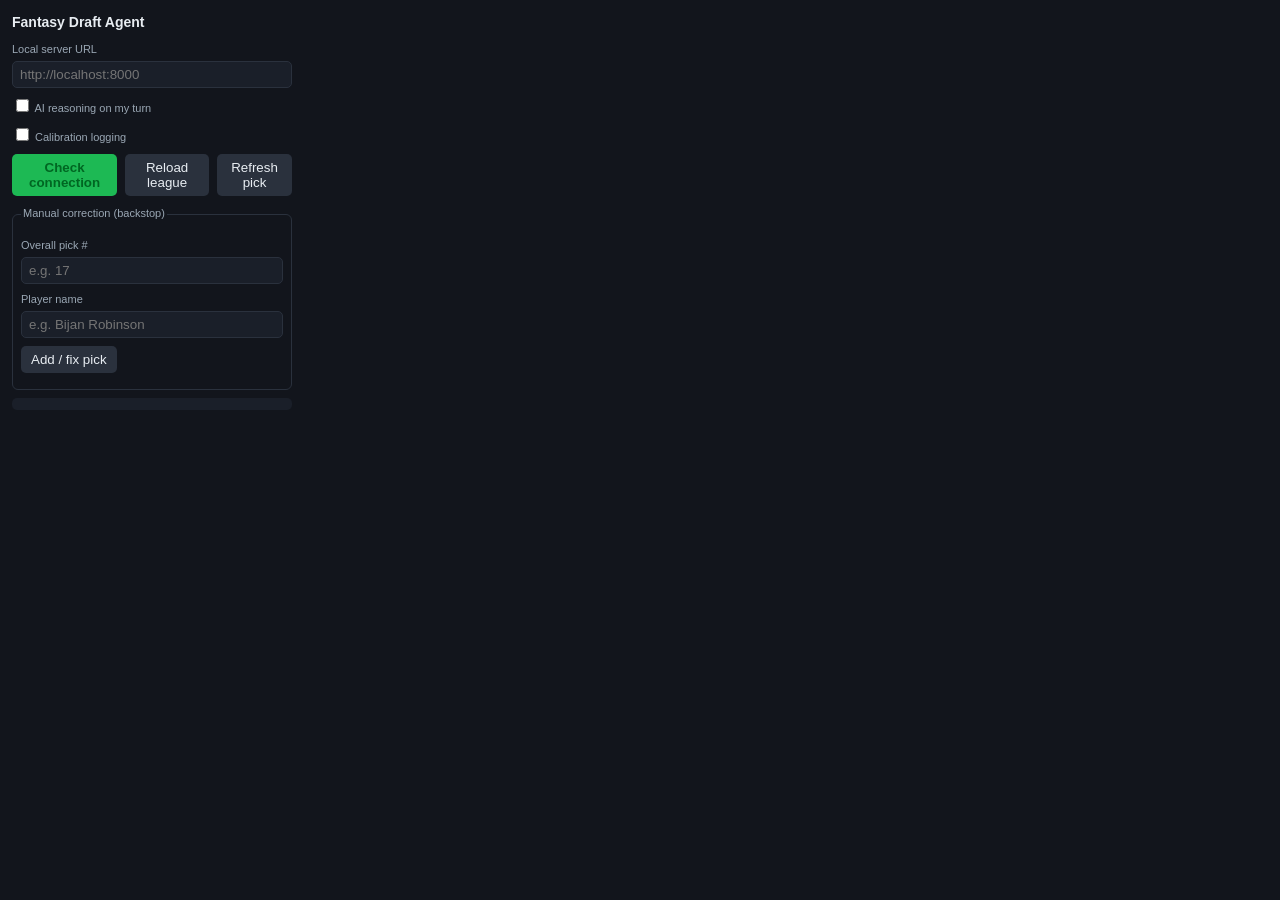
==== frontend/extension/popup.html @ 4c09cb92 "Phase 3: automatic live capture + recommendations FastAPI server ingests picks, resolves players (es" ====
<!DOCTYPE html>
<html>
<head>
  <meta charset="utf-8" />
  <style>
    body { font: 13px/1.45 -apple-system, Segoe UI, Roboto, sans-serif; width: 280px; margin: 0; padding: 12px; background: #12151c; color: #e8edf2; }
    h1 { font-size: 14px; margin: 0 0 10px; }
    label { display: block; margin: 8px 0 3px; color: #9aa7b4; font-size: 11px; }
    input[type=text] { width: 100%; box-sizing: border-box; padding: 5px 7px; background: #1a1f29; border: 1px solid #2a313d; border-radius: 5px; color: #e8edf2; }
    .row { display: flex; align-items: center; gap: 8px; margin: 8px 0; }
    button { background: #2a313d; color: #e8edf2; border: none; border-radius: 5px; padding: 6px 10px; cursor: pointer; }
    button.primary { background: #1db954; color: #062; font-weight: 700; }
    button:hover { filter: brightness(1.1); }
    #status { font-size: 11px; margin-top: 8px; padding: 6px; border-radius: 5px; background: #1a1f29; white-space: pre-wrap; }
    .ok { color: #1db954; } .warn { color: #f5a623; }
    fieldset { border: 1px solid #2a313d; border-radius: 6px; margin: 10px 0 0; padding: 8px; }
    legend { color: #9aa7b4; font-size: 11px; }
  </style>
</head>
<body>
  <h1>Fantasy Draft Agent</h1>

  <label>Local server URL</label>
  <input type="text" id="serverUrl" placeholder="http://localhost:8000" />

  <div class="row">
    <label style="margin:0"><input type="checkbox" id="useLlm" /> AI reasoning on my turn</label>
  </div>
  <div class="row">
    <label style="margin:0"><input type="checkbox" id="calibrate" /> Calibration logging</label>
  </div>

  <div class="row">
    <button class="primary" id="check">Check connection</button>
    <button id="reset">Reload league</button>
    <button id="refresh">Refresh pick</button>
  </div>

  <fieldset>
    <legend>Manual correction (backstop)</legend>
    <label>Overall pick #</label>
    <input type="text" id="cOverall" placeholder="e.g. 17" />
    <label>Player name</label>
    <input type="text" id="cName" placeholder="e.g. Bijan Robinson" />
    <div class="row"><button id="correct">Add / fix pick</button></div>
  </fieldset>

  <div id="status"></div>
  <script src="popup.js"></script>
</body>
</html>
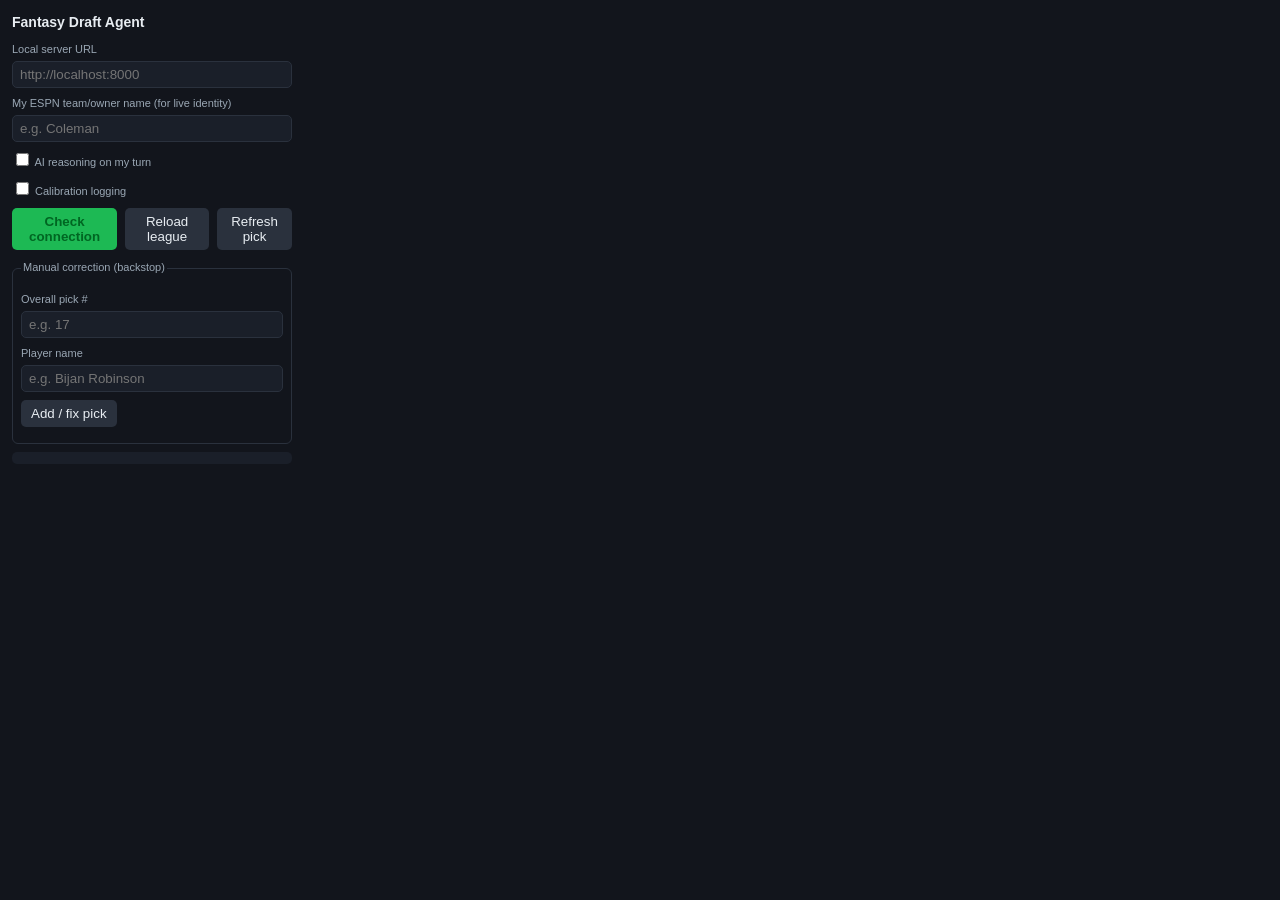
==== commit 8050c3e9: "Fix live ESPN draft sync: slot-anchored identity, value-first picks Live draft room was drifting fro" ====
--- a/frontend/extension/popup.html
+++ b/frontend/extension/popup.html
@@ -22,6 +22,9 @@
 
   <label>Local server URL</label>
   <input type="text" id="serverUrl" placeholder="http://localhost:8000" />
+
+  <label>My ESPN team/owner name (for live identity)</label>
+  <input type="text" id="myName" placeholder="e.g. Coleman" />
 
   <div class="row">
     <label style="margin:0"><input type="checkbox" id="useLlm" /> AI reasoning on my turn</label>
